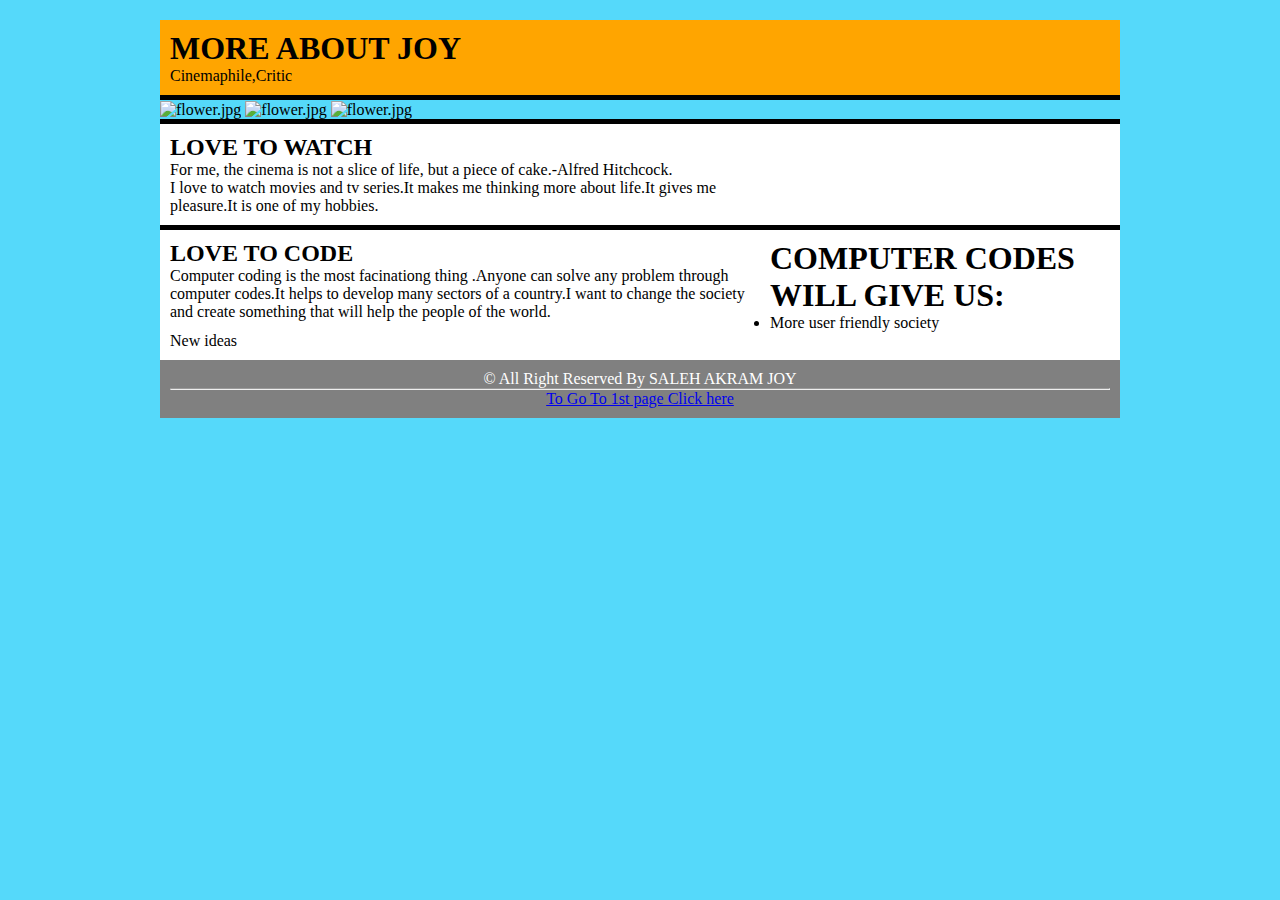
==== index page2.html @ d9d7281b "Add files via upload" ====
<!DOCTYPE HTML>
<html lang="en-US">
	<head>
		<meta charset="UTF-8">
		<title>saleh akram joy</title>
		<link rel="stylesheet" href="style.css" />
		
		
	</head>
	<body>
		<div id="wrapper">
		<header>
		<div id="header">
		
			<h1>MORE ABOUT JOY</h1>
			<p>Cinemaphile,Critic</p>
		</div>
		</header>
	
	
	<section> 
		<div id="section">
			<img src="img/joy3.jpg" alt="flower.jpg" />
		   <img src="img/joy4.jpg" alt="flower.jpg" />
		   <img src="img/joy5.jpg" alt="flower.jpg" />
		</div>
	</section>
		
		<div id="content_wrapper">
			<div id="content">
				<h2> LOVE TO WATCH </h2>
				<p>For me, the cinema is not a slice of life, but a piece of cake.-Alfred Hitchcock.<br>
				I love to watch movies and tv series.It makes me thinking more about life.It gives me pleasure.It is one of my hobbies.</p>
					
			</div>
		
					
		</div>
		<div id="content_wrapper">
			<div id="content">
				<h2>LOVE TO CODE</h2>
				<p>Computer coding is the most facinationg thing .Anyone can solve any problem through computer codes.It helps to develop many sectors of a country.I want to change the society and create something that will help the people of the world.</p>
					
			</div>
		<div id="">
			<aside> 
				<h1>COMPUTER CODES WILL GIVE US:</h1>
				<ul>
					<li>More user friendly society</li>
					<li>New ideas</li>
					
				
				</ul>
				
			
			</aside>
				
		</div>
					
		</div>
		
		<footer> 
			<div id="footer">
				<p>© All Right Reserved By SALEH AKRAM JOY</p>
				<hr> 
				 <a href="file:///D:/OTHERS/JOY/111%20WEBSITE/WEBSITE%20HTML/PAGE%201%20INDEX/index.html"> To Go To 1st page Click here</a>
			
			
			</div>
		
		
		
		</footer>
		
	
	</div>
			
		
	</body>
</html>
---- style.css ----
*{margin:0;padding:0}
body{
	background-color:#55D9FA;
}
#wrapper{
	width:960px;
	margin:20px auto;
}
#header{
	background-color:orange;
	padding:5px;
}
#header{
	border-bottom:5px solid black;
	padding:10px;
}
#nav{
	background-color:white;
	height:38px;
	border-bottom:5px solid black;
}
#nav ul{
	
	background-color:white;
	list-style-type:none;
	
}
#nav ul li{
	float:left;
	border-right:1px solid black;
}
#nav ul li:last-child{
	border:none;
}
#nav ul li a{
	text-decoration:none;
	color:black;
	display:block;
	padding:10px 20px;
	font-family:arial;
}
#nav ul li{
	position:relative;
}
#nav ul li ul{
	position:absolute;
	left:-9999px;
	background:white;
}
#nav ul li:hover ul{
	left:0;
}
#nav ul li ul li:first-child{
	border-top:1px solid black;
}
#nav ul li ul li{
	float:none;
	background:white;
	width:170px;
	border-right:none;
	border-bottom:1px solid black;
	position:relative;
}
#nav ul li ul li ul{
	position:absolute;
	top:-999999px;
}
#nav ul li ul li:hover ul{
	top:0;
	left:170px;
}
#section img{
	width:310px;
	height:180px;
	vertical-align:middle;
}
#content_wrapper{
	background:white;
	border-top:5px solid black;
	padding:10px;
	overflow:hidden;
}
#content{
	float:left;
	width:580px;
	margin-right:20px;
}
#sidber{
	float:left;
	width:360px;
}
#sidber ul li a{
	padding:3px;
	text-decoration:none;
	display:block;
}
#footer{
	background:gray;
	color:white;
	padding:10px;
	text-align:center;
}
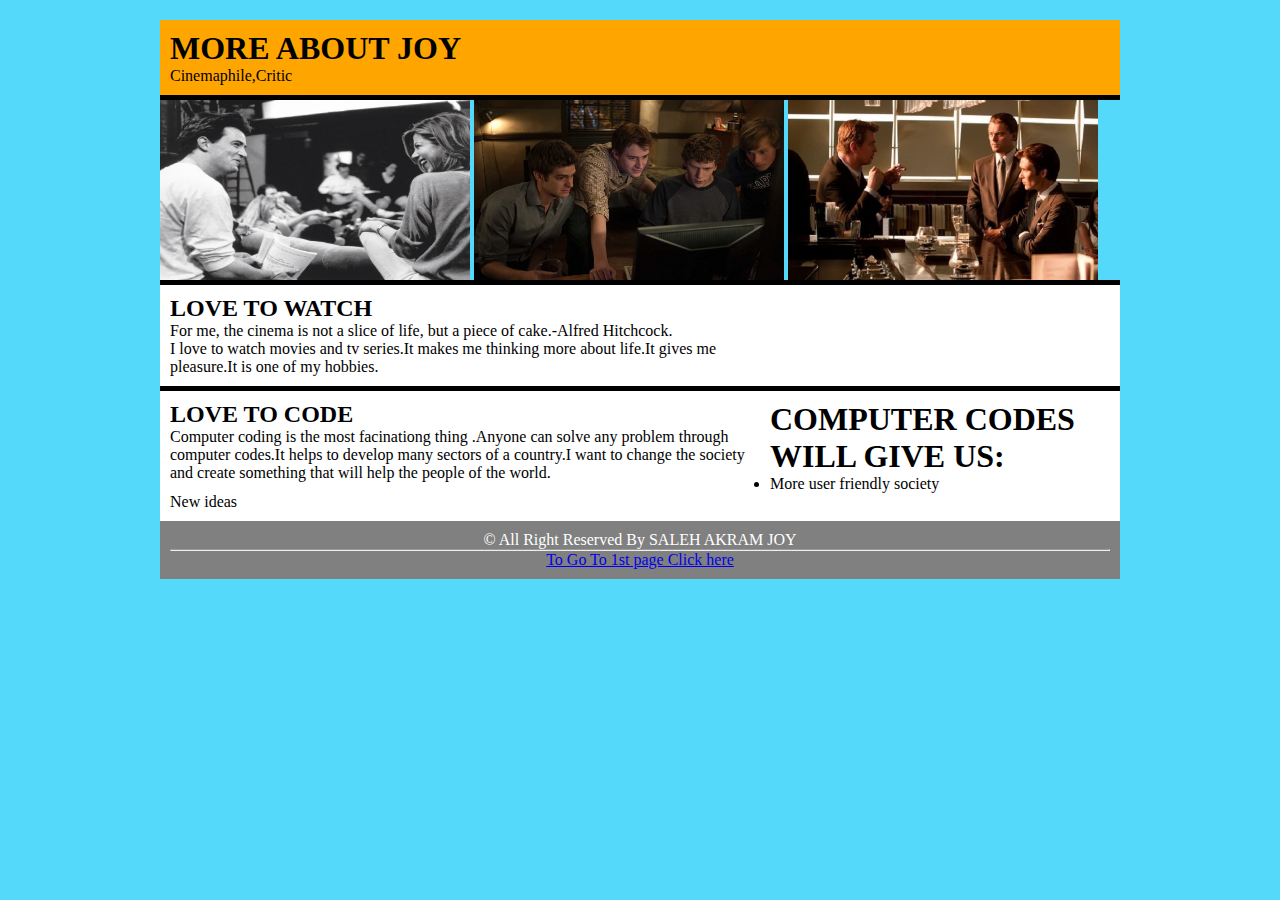
==== commit f9e93d36: "Update index page2.html" ====
--- a/index page2.html
+++ b/index page2.html
@@ -3,7 +3,7 @@
 	<head>
 		<meta charset="UTF-8">
 		<title>saleh akram joy</title>
-		<link rel="stylesheet" href="style.css" />
+		<link rel="stylesheet" href="style2.css" />
 		
 		
 	</head>
@@ -20,9 +20,9 @@
 	
 	<section> 
 		<div id="section">
-			<img src="img/joy3.jpg" alt="flower.jpg" />
-		   <img src="img/joy4.jpg" alt="flower.jpg" />
-		   <img src="img/joy5.jpg" alt="flower.jpg" />
+			<img src="joy3.jpg" alt="flower.jpg" />
+		   <img src="joy4.jpg" alt="flower.jpg" />
+		   <img src="joy5.jpg" alt="flower.jpg" />
 		</div>
 	</section>
 		
@@ -77,4 +77,4 @@
 			
 		
 	</body>
-</html>+</html>
--- a/style2.css
+++ b/style2.css
@@ -0,0 +1,107 @@
+*{margin:0;padding:0}
+body{
+	background-color:#55D9FA;
+}
+#wrapper{
+	width:960px;
+	margin:20px auto;
+}
+#header{
+	background-color:orange;
+	padding:5px;
+}
+#header{
+	border-bottom:5px solid black;
+	padding:10px;
+}
+#nav{
+	background-color:white;
+	height:38px;
+	border-bottom:5px solid black;
+}
+#nav ul{
+	
+	background-color:white;
+	list-style-type:none;
+	
+}
+#nav ul li{
+	float:left;
+	border-right:1px solid black;
+}
+#nav ul li:last-child{
+	border:none;
+}
+#nav ul li a{
+	text-decoration:none;
+	color:black;
+	display:block;
+	padding:10px 20px;
+	font-family:arial;
+}
+#nav ul li{
+	position:relative;
+}
+#nav ul li ul{
+	position:absolute;
+	left:-9999px;
+	background:white;
+}
+#nav ul li:hover ul{
+	left:0;
+}
+#nav ul li ul li:first-child{
+	border-top:1px solid black;
+}
+#nav ul li ul li{
+	float:none;
+	background:white;
+	width:170px;
+	border-right:none;
+	border-bottom:1px solid black;
+	position:relative;
+}
+#nav ul li ul li ul{
+	position:absolute;
+	top:-999999px;
+}
+#nav ul li ul li:hover ul{
+	top:0;
+	left:170px;
+}
+#section img{
+	width:310px;
+	height:180px;
+	vertical-align:middle;
+}
+#content_wrapper{
+	background:white;
+	border-top:5px solid black;
+	padding:10px;
+	overflow:hidden;
+}
+#content{
+	float:left;
+	width:580px;
+	margin-right:20px;
+}
+#sidber{
+	float:left;
+	width:360px;
+}
+#sidber ul li a{
+	padding:3px;
+	text-decoration:none;
+	display:block;
+}
+#footer{
+	background:gray;
+	color:white;
+	padding:10px;
+	text-align:center;
+}
+
+
+
+
+
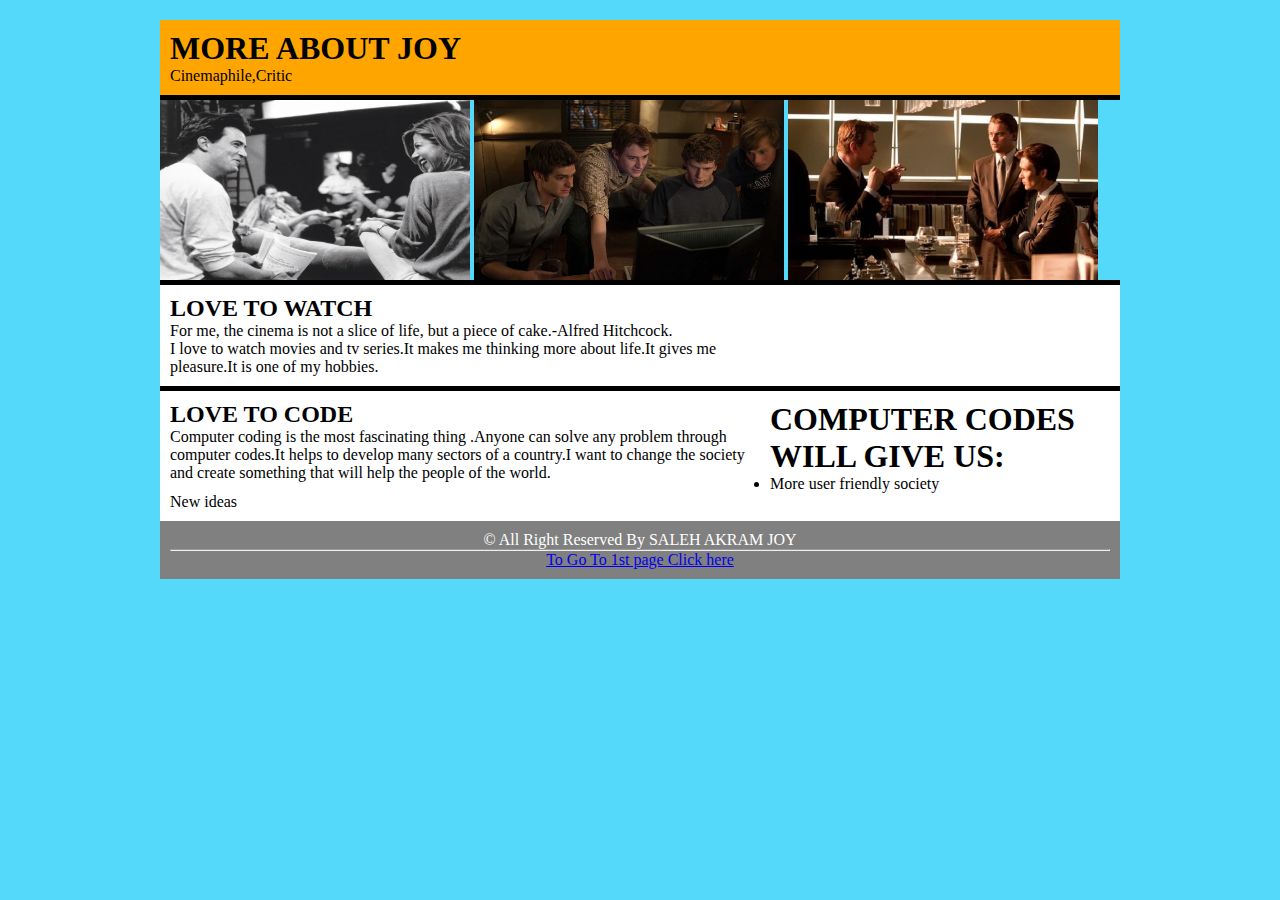
==== commit 5a4752db: "Update index page2.html" ====
--- a/index page2.html
+++ b/index page2.html
@@ -39,7 +39,7 @@
 		<div id="content_wrapper">
 			<div id="content">
 				<h2>LOVE TO CODE</h2>
-				<p>Computer coding is the most facinationg thing .Anyone can solve any problem through computer codes.It helps to develop many sectors of a country.I want to change the society and create something that will help the people of the world.</p>
+				<p>Computer coding is the most fascinating thing .Anyone can solve any problem through computer codes.It helps to develop many sectors of a country.I want to change the society and create something that will help the people of the world.</p>
 					
 			</div>
 		<div id="">
@@ -63,7 +63,7 @@
 			<div id="footer">
 				<p>© All Right Reserved By SALEH AKRAM JOY</p>
 				<hr> 
-				 <a href="file:///D:/OTHERS/JOY/111%20WEBSITE/WEBSITE%20HTML/PAGE%201%20INDEX/index.html"> To Go To 1st page Click here</a>
+				 <a href="salehakramjoy.github.io"> To Go To 1st page Click here</a>
 			
 			
 			</div>
